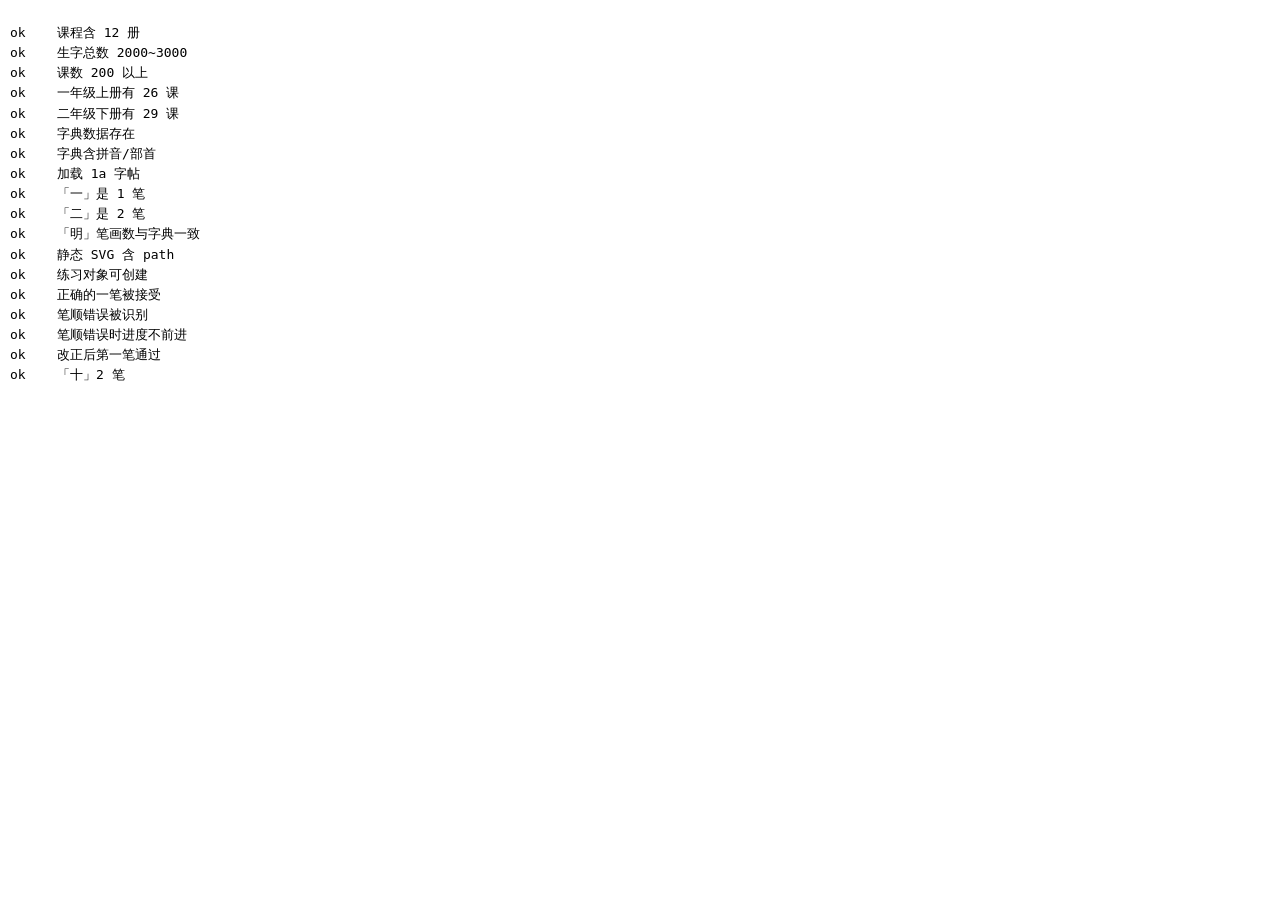
==== smoke-test.html @ b963d25f "chore: 初始化仓库、忽略规则与自动同步脚本" ====
<!DOCTYPE html>
<html lang="zh-CN"><head><meta charset="utf-8"><title>smoke</title>
<style>body{font:13px/1.55 -apple-system,monospace;margin:0}
#iframeWrap{position:absolute;left:-9999px;top:0;width:1100px;height:820px}
pre{padding:10px;white-space:pre-wrap}</style>
</head><body>
<div id="iframeWrap"><iframe id="f" src="index.html" style="border:0"></iframe></div>
<pre id="out">running…</pre>
<script>
var out = document.getElementById('out'), LINES = [], ERRS = [];
function P(s){ LINES.push(s); out.textContent = LINES.join('\n'); }
var N = 0, F = 0;
function T(name, fn){
  try {
    var r = fn();
    if (r === true) { N++; P('ok    ' + name); }
    else if (typeof r === 'string') { F++; P('FAIL  ' + name + '  :: ' + r); }
    else { F++; P('FAIL  ' + name + '  :: ' + JSON.stringify(r)); }
  } catch (e) { F++; P('FAIL  ' + name + '  :: ' + (e && e.message)); }
}
function wait(ms){ return new Promise(function(r){ setTimeout(r, ms); }); }
var SVGNS = 'http://www.w3.org/2000/svg';

function run(){
  var f = document.getElementById('f');
  f.onload = function(){ go(f); };
  setTimeout(function(){ if (!f.contentWindow.App) go(f); }, 800);
}
var started = false;
function go(f){
  if (started) return; started = true;
  f.style.width = Math.max(360, window.innerWidth) + 'px';
  f.style.height = Math.max(420, window.innerHeight) + 'px';
  var win = f.contentWindow, doc = f.contentDocument;
  win.onerror = function(m, s, l){ ERRS.push(m + ' @' + l); };
  var oldErr = win.console.error;
  win.console.error = function(){ ERRS.push(Array.prototype.join.call(arguments, ' ')); oldErr.apply(win.console, arguments); };
  main(win, doc).catch(function(e){ F++; P('FAIL  测试主流程异常  :: ' + (e && (e.stack || e.message))); P(''); P('===== 通过 ' + N + ' / 失败 ' + F + ' ====='); P('SMOKE_DONE'); });
}

async function main(win, doc){
  await wait(300);
  var CUR = win.HZ_CURRICULUM, HZ = win.HZ, Store = win.Store;

  /* ---------- 1. 数据完整性 ---------- */
  T('课程含 12 册', function(){ return Object.keys(CUR).length === 12 ? true : ('册数=' + Object.keys(CUR).length); });
  var tot = 0, lessonN = 0;
  Object.keys(CUR).forEach(function(k){
    CUR[k].units.forEach(function(u){ u.lessons.forEach(function(L){ tot += L.chars.length; lessonN++; }); });
  });
  T('生字总数 2000~3000', function(){ return (tot > 2000 && tot < 3000) ? true : ('总字数=' + tot); });
  T('课数 200 以上', function(){ return lessonN > 200 ? true : ('课数=' + lessonN); });
  T('一年级上册有 26 课', function(){
    var n = 0; CUR['1a'].units.forEach(function(u){ n += u.lessons.length; }); return n === 26 ? true : ('课数=' + n); });
  T('二年级下册有 29 课', function(){
    var n = 0; CUR['2b'].units.forEach(function(u){ n += u.lessons.length; }); return n === 29 ? true : ('课数=' + n); });
  T('字典数据存在', function(){ return Object.keys(win.HZ_DICT).length > 2000 ? true : ('字典字数=' + Object.keys(win.HZ_DICT).length); });
  T('字典含拼音/部首', function(){
    var d = win.HZ_DICT['春']; return (d.p && d.p.length > 0 && !!d.r) ? true : ('春=' + JSON.stringify(d)); });

  /* ---------- 2. 笔顺数据加载 ---------- */
  await HZ.loadSem('1a');
  await HZ.loadSem('2b');
  T('加载 1a 字帖', function(){ return !!HZ.dataOf('一'); });
  T('「一」是 1 笔', function(){ return HZ.dataOf('一').s.length === 1 ? true : ('笔画=' + HZ.dataOf('一').s.length); });
  T('「二」是 2 笔', function(){ var d = HZ.dataOf('二'); return d.s.length === 2 && d.m.length === 2; });
  T('「明」笔画数与字典一致', function(){
    var d = HZ.dataOf('明'), s = win.HZ_DICT['明'].s; return (d.s.length === s) ? true : ('svg=' + d.s.length + ' dict=' + s); });
  T('静态 SVG 含 path', function(){
    var s = HZ.staticSvg('一'); return s.querySelectorAll('path').length === 1; });

  /* ---------- 3. 判定引擎（合成轨迹） ---------- */
  function mk(char, mode){
    var stage = doc.createElement('div');
    stage.style.cssText = 'position:relative;width:420px;height:420px;touch-action:none';
    doc.body.appendChild(stage);
    var svg = doc.createElementNS(SVGNS, 'svg');
    svg.setAttribute('viewBox', '0 0 1024 1024');
    svg.style.cssText = 'position:absolute;inset:0;width:100%;height:100%';
    var cv = doc.createElement('canvas');
    cv.style.cssText = 'position:absolute;inset:0;width:100%;height:100%';
    stage.appendChild(svg); stage.appendChild(cv);
    var evs = [];
    var p = HZ.createPractice({ svg: svg, canvas: cv, stage: stage, char: char, mode: mode || 'trace',
      onStroke: function(e){ evs.push(e); }, onDone: function(e){ evs.push({ type: 'done', d: e }); } });
    p.resize(); p.evs = evs; p.cvs = cv; p.stageEl = stage;
    return p;
  }
  function medVB(ch, i){ return HZ.medianScreen(HZ.dataOf(ch).m[i]); }

  var p1 = mk('一');
  T('练习对象可创建', function(){ return !!p1 && p1.totalStrokes === 1; });
  p1.judge(medVB('一', 0));
  T('正确的一笔被接受', function(){ return p1.index() === 1 ? true : ('idx=' + p1.index()); });

  var p2 = mk('二');
  p2.judge(medVB('二', 1));                     // 故意先写第二笔
  T('笔顺错误被识别', function(){
    var e = p2.evs.filter(function(x){ return x.type === 'order'; });
    return e.length === 1 ? true : JSON.stringify(p2.evs); });
  T('笔顺错误时进度不前进', function(){ return p2.index() === 0; });
  p2.judge(medVB('二', 0));
  T('改正后第一笔通过', function(){ return p2.index() === 1 ? true : ('idx=' + p2.index()); });

  var p3 = mk('十');
  T('「十」2 笔', function(){ return p3.totalStrokes === 2; });
  p3.judge(medVB('十', 0)); p3.judge(medVB('十', 1));
  await wait(700);
  T('整字写完触发完成回调', function(){
    return p3.evs.some(function(x){ return x.type === 'done'; }) ? true : JSON.stringify(p3.evs); });
  T('写完后多余笔画不崩溃', function(){
    p3.judge([[100,100],[120,120]]); return p3.index() === 2 ? true : ('idx=' + p3.index()); });
  T('与目标无关的乱画不通过', function(){
    var p4 = mk('口'); p4.judge([[900,60],[960,90],[920,140]]);
    return p4.index() === 0 ? true : ('idx=' + p4.index()); });
  T('单点/抖动不产生笔画', function(){
    var p6 = mk('一'); p6.judge([[500,500],[501,501]]); return p6.index() === 0 ? true : 'idx=' + p6.index(); });

  /* ---------- 4. 真实触摸/笔输入链路 ---------- */
  var p5 = mk('一');
  T('canvas 可获取尺寸', function(){
    var r = p5.cvs.getBoundingClientRect(); return r.width > 100 && r.height > 100; });
  (function(){
    var r = p5.cvs.getBoundingClientRect(), med = medVB('一', 0);
    function ev(type, vb){
      var e = new win.PointerEvent(type, {
        bubbles: true, cancelable: true, pointerId: 7, pointerType: 'touch', isPrimary: true,
        clientX: r.left + vb[0] / 1024 * r.width, clientY: r.top + vb[1] / 1024 * r.height
      });
      p5.cvs.dispatchEvent(e);
    }
    ev('pointerdown', med[0]);
    for (var i = 1; i < med.length; i++) ev('pointermove', med[i]);
    ev('pointerup', med[med.length - 1]);
  })();
  T('触屏手写轨迹可使笔顺通过', function(){ return p5.index() === 1 ? true : ('idx=' + p5.index()); });

  /* ---------- 5. 界面各页 ---------- */
  var App = win.App;
  App.go('catalog', null, false); await wait(60);
  T('选册页显示 12 册', function(){ var n = doc.querySelectorAll('#semList .card').length; return n === 12 ? true : ('卡片=' + n); });
  doc.querySelector('#semList .card').click(); await wait(60);
  T('单元列表出现', function(){ return doc.querySelectorAll('#unitList .unit-group').length > 0; });
  var firstLesson = doc.querySelector('#unitList .lsn');
  T('每课显示生字', function(){ return !!firstLesson && /\S/.test(firstLesson.textContent); });
  firstLesson.click(); await wait(120);
  T('字表页显示本课字格', function(){
    return doc.querySelectorAll('#charGrid .cell').length > 0 ? true : '无字格'; });
  T('字格已渲染字形', function(){
    return doc.querySelectorAll('#charGrid .cell svg path').length > 0; });

  var cells = doc.querySelectorAll('#charGrid .cell');
  T('字格可点击', function(){ return cells.length > 0 ? true : '没有字格可点'; });
  if (cells.length) cells[0].click();
  await wait(900);
  T('进入练字页', function(){ return doc.getElementById('scPractice').classList.contains('on'); });
  T('练字页 SVG 有米字格与字形', function(){
    return doc.querySelectorAll('#stageSvg rect').length >= 1 && doc.querySelectorAll('#stageSvg path').length >= 1; });
  T('练字页显示拼音', function(){ return doc.getElementById('pracPinyin').textContent !== '—'; });
  T('笔顺圆点数量正确', function(){
    return doc.querySelectorAll('#strokeDots .sdot').length > 0; });
  T('练字页元信息不重复', function(){
    var t = doc.getElementById('pracDict').innerHTML;
    return (t.match(/部首/g) || []).length === 1; });
  T('返回按钮回到字表页', function(){
    doc.getElementById('btnBack').click(); return doc.getElementById('scChars').classList.contains('on'); });

  App.go('dict', null, false); await wait(80);
  var inp = doc.getElementById('dictInput');
  inp.value = 'yi'; inp.dispatchEvent(new win.Event('input', { bubbles: true })); await wait(60);
  T('拼音查字有结果', function(){ return doc.querySelectorAll('#dictResults .dr-card').length > 0; });
  T('拼音 yi 命中「一」', function(){
    var t = doc.getElementById('dictResults').textContent; return t.indexOf('一') >= 0; });
  inp.value = 'chun'; inp.dispatchEvent(new win.Event('input', { bubbles: true })); await wait(50);
  T('拼音 chun 命中「春」', function(){
    return doc.getElementById('dictResults').textContent.indexOf('春') >= 0; });
  inp.value = ''; inp.dispatchEvent(new win.Event('input', { bubbles: true }));
  doc.querySelector('[data-dtab="radical"]').click(); await wait(60);
  T('部首面板有部首', function(){ return doc.querySelectorAll('#radicalPanel .rad-btn').length > 20; });
  doc.querySelector('#radicalPanel .rad-btn').click(); await wait(60);
  T('点部首出结果', function(){ return doc.querySelectorAll('#dictResults .dr-card').length > 0; });

  App.go('levels', null, false); await wait(80);
  T('闯关页有 26 关', function(){
    var n = doc.querySelectorAll('#lvList .lv-card').length; return n === 26 ? true : ('关卡=' + n); });
  T('闯关页可切册', function(){
    var segs = doc.querySelectorAll('#lvSemSeg .seg-btn');
    if (segs.length !== 12) return segs.length;
    segs[1].click();
    return doc.querySelectorAll('#lvList .lv-card').length > 0; });

  App.go('pet', null, false); await wait(80);
  T('宠物页显示图片', function(){ return /assets\/pets\//.test(doc.getElementById('petImg').getAttribute('src')); });
  T('宠物相册 10 格', function(){ var n = doc.querySelectorAll('#petAlbum .pa').length; return n === 10 ? true : ('相册格=' + n); });
  var feedMsg = '';
  doc.getElementById('btnFeed').click();
  feedMsg = doc.getElementById('toast').textContent;
  T('未孵化时喂食有提示', function(){ return feedMsg.length > 0 ? true : '无提示'; });

  App.go('checkin', null, false); await wait(120);
  T('打卡页显示 5 个字', function(){
    var n = doc.querySelectorAll('#ckGrid .cell').length; return n === 5 ? true : ('格子=' + n); });
  T('打卡日历 14 天', function(){ return doc.querySelectorAll('#ckCalendar .day-dot').length === 14; });
  T('打卡页有计时器 5:00', function(){ var t = doc.getElementById('ckTime').textContent; return t === '5:00' ? true : ('时间=' + t); });
  T('打卡页字形已渲染', function(){ return doc.querySelectorAll('#ckGrid svg path').length > 0; });

  App.go('about', null, false); await wait(60);
  T('家长须知显示收录字数', function(){ return /个生字/.test(doc.getElementById('aboutVer').textContent); });
  T('家长须知含安全说明', function(){ return doc.getElementById('scAbout').textContent.indexOf('不收集任何个人信息') > 0; });

  /* ---------- 6. 奖励与存储 ---------- */
  App.go('home', null, false); await wait(40);
  var before = Store.state.coins;
  Store.markChar('一', 3);
  T('写字得金币', function(){ return Store.state.coins > before ? true : ('金币=' + Store.state.coins); });
  T('金币数显示在顶栏', function(){
    return doc.getElementById('statCoins').textContent === String(Store.state.coins); });
  T('localStorage 已保存', function(){
    return !!win.localStorage.getItem('hzpb.v1'); });

  /* ---------- 6.5 按钮与打卡流程 ---------- */
  App.go('catalog', null, false); await wait(40);
  doc.querySelector('#semList .card').click(); await wait(40);
  doc.querySelector('#unitList .lsn').click(); await wait(80);
  doc.querySelectorAll('#charGrid .cell')[0].click(); await wait(800);
  T('练字页按钮不报错', function(){
    doc.getElementById('btnUndo').click();
    doc.getElementById('btnHint').click();
    doc.getElementById('btnDemo').click();
    doc.getElementById('btnNextChar').click();
    return true; });
  await wait(400);
  T('切到「自己写」模式正常', function(){
    var tabs = doc.querySelectorAll('.prac-tabs .tab');
    tabs[1].click();
    return doc.querySelectorAll('.prac-tabs .tab')[1].classList.contains('on') ? true : '模式未切换'; });
  App.go('checkin', null, false); await wait(120);
  var ck = Store.checkin();
  ck.todayChars = ['一','二','三','四','五'];
  render_ck(); await wait(60);
  function render_ck(){ App.go('checkin', null, false); }
  doc.getElementById('btnCkClaim').click(); await wait(120);
  T('打卡领奖成功', function(){
    return (Store.state.checkin.days.length === 1 &&
            Store.state.pet.hatchDays === 1) ? true :
      ('days=' + Store.state.checkin.days.length + ' hatch=' + Store.state.pet.hatchDays); });
  T('领奖后顶栏金币更新', function(){
    return doc.getElementById('statCoins').textContent === String(Store.state.coins) ? true : '未同步'; });

  /* ---------- 6.8 布局与触控尺寸 ---------- */
  function layout(name){
    var de = doc.documentElement, vw = win.innerWidth, vh = win.innerHeight;
    var over = de.scrollWidth - vw;
    var scr = doc.getElementById('sc' + name.charAt(0).toUpperCase() + name.slice(1));
    var r = scr ? scr.getBoundingClientRect() : null;
    return { vw: vw, vh: vh, overX: over, screenW: r ? Math.round(r.width) : 0, h: r ? Math.round(r.height) : 0 };
  }
  var screens = ['home','catalog','dict','levels','pet','checkin','about'];
  P('');
  P('--- 布局检查 @ ' + win.innerWidth + 'x' + win.innerHeight + ' ---');
  for (var si = 0; si < screens.length; si++){
    (function(nm){
      App.go(nm, null, false);
      var l = layout(nm);
      P('  ' + nm.padEnd(9) + ' 宽' + l.vw + 'x' + l.vh + '  横向溢出=' + l.overX + 'px');
      T('「' + nm + '」无横向溢出', function(){ return l.overX <= 1 ? true : (l.overX + 'px 溢出'); });
    })(screens[si]);
  }
  App.go('catalog', null, false); await wait(40);
  doc.querySelector('#semList .card').click(); await wait(40);
  doc.querySelector('#unitList .lsn').click(); await wait(60);
  doc.querySelectorAll('#charGrid .cell')[0].click(); await wait(800);
  (function(){
    var st = doc.getElementById('stage').getBoundingClientRect();
    var vh = win.innerHeight;
    var wonWrap = doc.querySelector('.stage-wrap').getBoundingClientRect();
    P('  练字台 ' + Math.round(st.width) + 'x' + Math.round(st.height) + '  适配高度=' + (st.height <= vh - 40) +
      '  侧栏宽=' + Math.round(doc.querySelector('.stage-side').getBoundingClientRect().width) +
      '  横向溢出=' + (doc.documentElement.scrollWidth - win.innerWidth));
    T('练字台为正方形且不超出视口', function(){
      return (Math.abs(st.width - st.height) < 2 && st.height <= vh - 40) ? true :
        (Math.round(st.width) + 'x' + Math.round(st.height) + ' vh=' + vh); });
    var big = [];
    ['btnUndo','btnHint','btnDemo','btnNextChar'].forEach(function(id){
      var h = doc.getElementById(id).getBoundingClientRect().height;
      if (h < 38) big.push(id + '=' + Math.round(h));
    });
    T('练字页按钮高度足够（≥38px）', function(){ return big.length === 0 ? true : big.join(','); });
    var tabs = doc.querySelectorAll('.prac-tabs .tab')[0].getBoundingClientRect();
    T('模式切换按钮可点（≥32px）', function(){ return tabs.height >= 32 ? true : Math.round(tabs.height); });
    var pct = doc.getElementById('stageSvg').getBoundingClientRect();
    var stageEl = doc.getElementById('stage');
    T('米字格 SVG 已铺满画板', function(){
      return Math.abs(pct.width - stageEl.clientWidth) < 2 ? true :
        (Math.round(pct.width) + ' vs ' + stageEl.clientWidth); });
  })();
  App.go('home', null, false); await wait(40);
  (function(){
    var tiles = doc.querySelectorAll('.tile'), small = [];
    for (var i = 0; i < tiles.length; i++){
      var r = tiles[i].getBoundingClientRect();
      if (r.height < 44 || r.width < 44) small.push(i + ':' + Math.round(r.width) + 'x' + Math.round(r.height));
    }
    P('  首页功能块 ' + tiles.length + ' 个');
    T('首页功能块尺寸适合儿童点击（≥44px）', function(){ return small.length === 0 ? true : small.join(','); });
  })();

  /* ---------- 6.9 颜色与画布像素 ---------- */
  T('手写笔迹确实画到了画布上', function(){
    var cv = p5.cvs, c2 = cv.getContext('2d');
    var d = c2.getImageData(0, 0, cv.width, cv.height).data, n = 0;
    for (var i = 3; i < d.length; i += 4) if (d[i] > 40) n++;
    return n > 400 ? true : ('不透明像素=' + n); });
  App.go('catalog', null, false); await wait(40);
  doc.querySelector('#semList .card').click(); await wait(40);
  doc.querySelector('#unitList .lsn').click(); await wait(60);
  doc.querySelectorAll('#charGrid .cell')[0].click(); await wait(2600);   // 等自动演示结束
  function lastGlyph(){
    var gs = doc.querySelectorAll('#stageSvg g[transform]');
    return gs[gs.length - 1];
  }
  T('主按钮为主题蓝 #4FC3F7', function(){
    var bg = win.getComputedStyle(doc.querySelector('.btn-main')).backgroundColor;
    return bg === 'rgb(79, 195, 247)' ? true : bg; });
  T('米字格线为淡红 #F3B0AE', function(){
    var st = win.getComputedStyle(doc.querySelector('#stageSvg rect')).stroke;
    return st === 'rgb(243, 176, 174)' ? true : st; });
  doc.querySelectorAll('.prac-tabs .tab')[0].click(); await wait(80);   // 切回描红模式
  T('描红底字为浅灰：比纸深、比墨迹浅', function(){
    var ps = lastGlyph().querySelectorAll('path'), ok = 0, bad = [];
    for (var i = 0; i < ps.length; i++){
      var f = win.getComputedStyle(ps[i]).fill, m = f.match(/\d+/g);
      if (!m) { bad.push(f); continue; }
      var v = (+m[0] + +m[1] + +m[2]) / 3;
      if (v > 150 && v < 232) ok++; else bad.push(f + '(亮度' + Math.round(v) + ')');
    }
    return (ok === ps.length && ok > 0) ? true : (ok + '/' + ps.length + ' 合格, 异常=' + bad.slice(0, 2));
  });
  /* 图标细节线条（返回箭头/声音波纹/放大镜手柄等）曾因缺描边色而整条不可见。
     <use> 的 shadow tree 不匹配文档选择器，所以必须查标记里的属性，并把图标真实画出来数像素。 */
  await (async function(){
    var stroked = ['i-search','i-flag','i-cal','i-back','i-sound','i-undo','i-bulb','i-lock'];
    T('所有描边细节都带了 stroke 属性', function(){
      var bad = [];
      stroked.forEach(function(sid){
        var els = doc.querySelectorAll('#' + sid + ' [stroke-width]');
        for (var i = 0; i < els.length; i++)
          if (!els[i].getAttribute('stroke')) bad.push(sid);
      });
      return bad.length === 0 ? true : ('缺: ' + bad.join(','));
    });
    T('返回按钮至少有一条描边路径', function(){
      return doc.querySelectorAll('#i-back [stroke-width][stroke]').length >= 1 ? true : '返回箭头没有描边路径'; });
    T('声音图标至少有一条波纹描边路径', function(){
      return doc.querySelectorAll('#i-sound [stroke-width][stroke]').length >= 1 ? true : '声音波纹没有描边路径'; });
    // 改标记时最容易踩的坑：把自闭合 `/>` 改成 `>`，后续兄弟元素会被吞进前一个元素里
    T('每个图标的子元素数量正确（未被吞并）', function(){
      var expect = { 'i-star':1,'i-coin':2,'i-book':2,'i-search':2,'i-flag':2,'i-pet':5,'i-cal':4,
                     'i-back':1,'i-sound':2,'i-undo':2,'i-bulb':2,'i-lock':2,'i-egg':1 };
      var bad = [];
      Object.keys(expect).forEach(function(sid){
        var el = doc.getElementById(sid);
        if (!el) { bad.push(sid + ':缺'); return; }
        if (el.children.length !== expect[sid]) bad.push(sid + '=' + el.children.length + '(' + expect[sid] + ')');
      });
      return bad.length === 0 ? true : bad.join(' ');
    });
  })();
  (function(){
    var ch = CUR['1a'].units[0].lessons[0].chars[0];
    var cv = doc.getElementById('ink'), r = cv.getBoundingClientRect();
    var med = win.HZ.medianScreen(win.HZ.dataOf(ch).m[0]);
    function ev(t, vb){ cv.dispatchEvent(new win.PointerEvent(t, { bubbles: true, cancelable: true,
      pointerId: 11, pointerType: 'touch', isPrimary: true,
      clientX: r.left + vb[0] / 1024 * r.width, clientY: r.top + vb[1] / 1024 * r.height })); }
    ev('pointerdown', med[0]);
    for (var i = 1; i < med.length; i++) ev('pointermove', med[i]);
    ev('pointerup', med[med.length - 1]);
  })();
  T('写对第一笔后该笔渲染为墨色 #2F2F3D', function(){
    var ps = lastGlyph().querySelectorAll('path');
    var inks = 0;
    for (var i = 0; i < ps.length; i++)
      if (win.getComputedStyle(ps[i]).fill === 'rgb(47, 47, 61)') inks++;
    return inks > 0 ? true : '没有墨色笔画'; });
  App.go('pet', null, false); await wait(200);
  T('宠物图片已真实解码', function(){
    var im = doc.getElementById('petImg');
    return (im.complete && im.naturalWidth > 0) ? true : ('naturalWidth=' + im.naturalWidth); });
  App.go('home', null, false); await wait(200);
  T('首页宠物头像已解码', function(){
    var im = doc.getElementById('heroPetImg');
    return (im.complete && im.naturalWidth > 0) ? true : ('naturalWidth=' + im.naturalWidth); });
  T('顶栏为白色渐变底', function(){
    var st = win.getComputedStyle(doc.getElementById('topbar'));
    return /gradient/.test(st.backgroundImage) ? true : st.backgroundImage; });

  /* ---------- 6.95 hidden 属性必须真的隐藏（曾因 CSS display 覆盖而永久显形） ---------- */
  function dispOf(id){
    var el = doc.getElementById(id);
    return el ? win.getComputedStyle(el).display : 'missing';
  }
  function visRect(id){                       // 是否真的占了可见面积
    var el = doc.getElementById(id); if (!el) return -1;
    var r = el.getBoundingClientRect();
    return (win.getComputedStyle(el).display === 'none' || r.width === 0) ? 0 : Math.round(r.width * r.height);
  }
  var hiddenIds = ['loading','modalMask','radicalPanel','unitList','lessonList','btnBack'];
  App.go('home', null, false); await wait(120);
  hiddenIds.forEach(function(id){
    (function(id){
      var el = doc.getElementById(id);
      el.hidden = true;
      T('[hidden] 真的隐藏 ' + id, function(){
        return dispOf(id) === 'none' ? true : ('display=' + dispOf(id)); });
    })(id);
  });
  T('加载遮罩不再常驻覆盖', function(){ return visRect('loading') === 0 ? true : ('面积=' + visRect('loading')); });
  T('弹窗蒙层不再常驻覆盖', function(){ return visRect('modalMask') === 0 ? true : ('面积=' + visRect('modalMask')); });
  App.go('catalog', null, false); await wait(80);
  T('选册页「单元列表」已被隐藏', function(){ return visRect('unitList') === 0 ? true : '仍可见'; });
  App.go('dict', null, false); await wait(80);
  doc.querySelector('[data-dtab="pinyin"]').click(); await wait(60);
  T('字典页（拼音模式）「部首面板」已隐藏', function(){ return visRect('radicalPanel') === 0 ? true : '仍可见'; });
  doc.querySelector('[data-dtab="radical"]').click(); await wait(60);
  T('切到部首模式后面板出现', function(){ return visRect('radicalPanel') > 0 ? true : '没出现'; });
  doc.querySelector('[data-dtab="pinyin"]').click(); await wait(60);
  T('切回拼音模式后面板收起', function(){ return visRect('radicalPanel') === 0 ? true : '没收起'; });
  App.go('home', null, false); await wait(80);
  T('首页「返回」按钮已被隐藏', function(){ return visRect('btnBack') === 0 ? true : '仍可见'; });
  // 首页应看到真实内容（而不是被遮罩挡住）
  T('首页内容真实可见', function(){
    var t = doc.querySelector('.tile'), r = t.getBoundingClientRect();
    var top = doc.elementFromPoint(r.left + r.width / 2, r.top + r.height / 2);
    return (top === t || t.contains(top)) ? true : ('被 ' + (top && (top.id || top.className)) + ' 遮挡'); });
  doc.getElementById('unitList').hidden = false; doc.getElementById('lessonList').hidden = false;
  doc.getElementById('radicalPanel').hidden = false;

  /* ---------- 6.96 墨迹与描红对齐 / 演示速度 / 弹窗关闭 ---------- */
  P('');
  P('--- 手写练习三项修复 ---');
  var PRP = null, _cp = HZ.createPractice;
  HZ.createPractice = function (cfg) { PRP = _cp(cfg); return PRP; };
  App.enterPractice(['春', '天'], 0, {}); await wait(3200);
  T('进入练字页并建好字帖', function(){ return !!PRP ? true : '没建出练习对象'; });

  (function(){
    var cv = doc.getElementById('ink'), svg = doc.getElementById('stageSvg');
    var dS = HZ.dataOf('春');
    var tgt = HZ.medianScreen(dS.m[0])[0];               // 描红第一笔的起点（viewBox 坐标）
    var pt = svg.createSVGPoint(); pt.x = tgt[0]; pt.y = tgt[1];
    var scr = pt.matrixTransform(svg.getScreenCTM());     // 它在屏幕上的位置
    function pe(type, x, y){
      cv.dispatchEvent(new win.PointerEvent(type, { pointerId: 7, clientX: x, clientY: y,
        bubbles: true, cancelable: true, isPrimary: true, pointerType: 'touch' }));
    }
    pe('pointerdown', scr.x, scr.y);
    for (var i = 1; i <= 8; i++) pe('pointermove', scr.x + i * 4, scr.y + i * 1.2);
    pe('pointerup', scr.x + 32, scr.y + 9.6);
    var got = PRP.inkStrokes[0] && PRP.inkStrokes[0].vb[0];
    var err = got ? Math.sqrt(Math.pow(got[0] - tgt[0], 2) + Math.pow(got[1] - tgt[1], 2)) : 9999;
    T('手指落在描红笔画上，笔迹坐标与描红重合', function(){
      return err < 8 ? true : ('偏差 ' + err.toFixed(1) + '（1024 制，>8 即错位）'); });
  })();
  await wait(150);
  (function(){
    var cv = doc.getElementById('ink');
    var d = cv.getContext('2d').getImageData(0, 0, cv.width, cv.height).data;
    var n = 0, sx = 0, sy = 0;
    for (var y = 0; y < cv.height; y += 2) for (var x = 0; x < cv.width; x += 2) {
      if (d[(y * cv.width + x) * 4 + 3] > 40) { n++; sx += x; sy += y; }
    }
    var rx = n ? (sx / n) / cv.width : 0, ry = n ? (sy / n) / cv.height : 0;
    T('墨迹落在格子内、不缩在左上角', function(){
      // 这一笔画在字的上半部，所以只要求它没被压到角落
      return (n > 50 && rx > 0.25 && ry > 0.15 && rx < 0.9 && ry < 0.9) ? true :
        ('重心=(' + rx.toFixed(2) + ',' + ry.toFixed(2) + ') 像素=' + n); });
  })();

  T('默认演示速度 = 正常档', function(){ return HZ.getSpeed() === 1 ? true : HZ.getSpeed(); });

  /* ---------- 笔顺方向：中线不得被 y 翻转两次（「上」曾整字倒着写） ---------- */
  await (async () => {
    await HZ.loadChar('上');
    var sv = doc.createElementNS('http://www.w3.org/2000/svg', 'svg');
    sv.setAttribute('viewBox', '0 0 1024 1024'); sv.setAttribute('width', '400'); sv.setAttribute('height', '400');
    doc.body.appendChild(sv);
    function view(el, x, y) { var p = sv.createSVGPoint(); p.x = x; p.y = y; var m = el.getCTM(); return m ? p.matrixTransform(m) : null; }
    var got = [];
    for (var i = 0; i < 3; i++) {
      var g2 = doc.createElementNS('http://www.w3.org/2000/svg', 'g');
      g2.setAttribute('transform', 'translate(0,' + HZ.BASE + ') scale(1,-1)');
      sv.appendChild(g2);
      HZ.animateStroke(g2, '上', i, { dur: 6000 });
      await wait(30);
      var ps2 = g2.getElementsByTagName('path'), brush = null;
      for (var k = 0; k < ps2.length; k++) if (ps2[k].getAttribute('stroke-width') === '300') brush = ps2[k];
      var dd = brush.getAttribute('d').replace(/^M/, '').split(' L').map(function (s) { return s.trim().split(/\s+/).map(Number); });
      got.push([view(brush, dd[0][0], dd[0][1]), view(brush, dd[dd.length - 1][0], dd[dd.length - 1][1])]);
      if (g2.parentNode) g2.parentNode.removeChild(g2);
    }
    if (sv.parentNode) sv.parentNode.removeChild(sv);
    var s1 = got[0], s2 = got[1], s3 = got[2];
    T('「上」第1笔竖：起于上、终于下（未上下颠倒）', function () {
      var dy = s1[1].y - s1[0].y;
      return dy > 150 ? true : 'dy=' + dy.toFixed(0) + '（应为正且明显向下）';
    });
    T('「上」第2笔短横在中、第3笔长横在最下', function () {
      return (s3[0].y > s2[0].y + 40 && s2[0].y > s1[0].y + 40) ? true :
        ('y: 竖起' + s1[0].y.toFixed(0) + ' 短横' + s2[0].y.toFixed(0) + ' 长横' + s3[0].y.toFixed(0));
    });
    T('三笔均自左向右或自上而下（无反向笔画）', function () {
      var ok = s1[1].y > s1[0].y && s2[1].x > s2[0].x && s3[1].x > s3[0].x;
      return ok ? true : '存在反向笔画';
    });
  })();
  async function strokeMs(){
    var g = doc.createElementNS('http://www.w3.org/2000/svg', 'g');
    doc.getElementById('stageSvg').appendChild(g);
    var t0 = win.performance.now();
    await HZ.animateStroke(g, '春', 0, {});
    var dt = win.performance.now() - t0;
    if (g.parentNode) g.parentNode.removeChild(g);
    return dt;
  }
  var tN = await strokeMs();
  doc.querySelector('#speedSeg .sp[data-sp="1.9"]').click(); await wait(60);
  var tS = await strokeMs();
  doc.querySelector('#speedSeg .sp[data-sp="0.55"]').click(); await wait(60);
  var tF = await strokeMs();
  T('慢速档更慢、快速档更快', function(){
    // headless 下动画由「时长 + 600ms 兜底」收尾，比较时扣掉这个常量
    var a = tS - 600, b = tN - 600, c = tF - 600;
    return (a > b * 1.4 && c < b * 0.8) ? true : ('慢=' + a.toFixed(0) + 'ms 正常=' + b.toFixed(0) + 'ms 快=' + c.toFixed(0) + 'ms');
  });
  doc.querySelector('#speedSeg .sp[data-sp="1.9"]').click(); await wait(300);
  T('速度档位写进本机存档（下次打开还记得）', function(){
    var raw = win.localStorage.getItem('hzpb.v1') || '';
    return /"demoSpeed":1\.9/.test(raw) ? true : raw.slice(0, 140); });
  T('只有一个档位按钮处于选中态', function(){
    var on = doc.querySelectorAll('#speedSeg .sp.on');
    return (on.length === 1 && on[0].getAttribute('data-sp') === '1.9') ? true : ('选中 ' + on.length + ' 个'); });
  doc.querySelector('#speedSeg .sp[data-sp="1"]').click(); await wait(60);

  (function(){
    PRP.clearInk(true);
    var d2 = HZ.dataOf('春');
    for (var k = 0; k < d2.m.length; k++) PRP.judge(HZ.resample(HZ.medianScreen(d2.m[k]), 12));
  })();
  await wait(900);
  T('写完一个字会弹出成绩框', function(){
    return doc.getElementById('modalMask').hidden === false ? true : '没弹出'; });
  var btnNext = doc.querySelector('#modalBox [data-act="next"]');
  T('成绩框里有「下一个字」按钮', function(){ return !!btnNext ? true : '没有这个按钮'; });
  if (btnNext) {
    btnNext.click(); await wait(600);
    var mask = doc.getElementById('modalMask');
    T('点「下一个字」后弹窗立即关闭', function(){
      return (mask.hidden === true && win.getComputedStyle(mask).display === 'none') ? true :
        ('hidden=' + mask.hidden + ' display=' + win.getComputedStyle(mask).display); });
    T('点「下一个字」后直接切到下一个字', function(){
      var t = doc.getElementById('pracProgress').textContent;
      return /第 2 \/ 2/.test(t) ? true : ('进度=' + t); });
  }
  HZ.createPractice = _cp;

  /* ---------- 7. 宠物图片资源 ---------- */
  var names = ['egg.png','egg-crack.png','shu-0.png','shu-1.png','shu-2.png','huo-0.png','huo-1.png','huo-2.png','shui-0.png','shui-1.png','shui-2.png'];
  var bad = [];
  await Promise.all(names.map(function(n){
    return new Promise(function(res){
      var im = new Image();
      im.onload = function(){ if (!im.naturalWidth) bad.push(n); res(); };
      im.onerror = function(){ bad.push(n); res(); };
      im.src = 'assets/pets/' + n;
    });
  }));
  T('11 张宠物图全部可加载', function(){ return bad.length === 0 ? true : ('缺: ' + bad.join(',')); });

  T('页面无 JS 报错', function(){ return ERRS.length === 0 ? true : ERRS.slice(0, 3).join(' | '); });

  P('');
  P('===== 通过 ' + N + ' / 失败 ' + F + ' =====');
  P('SMOKE_DONE');
}
run();
</script>
</body></html>
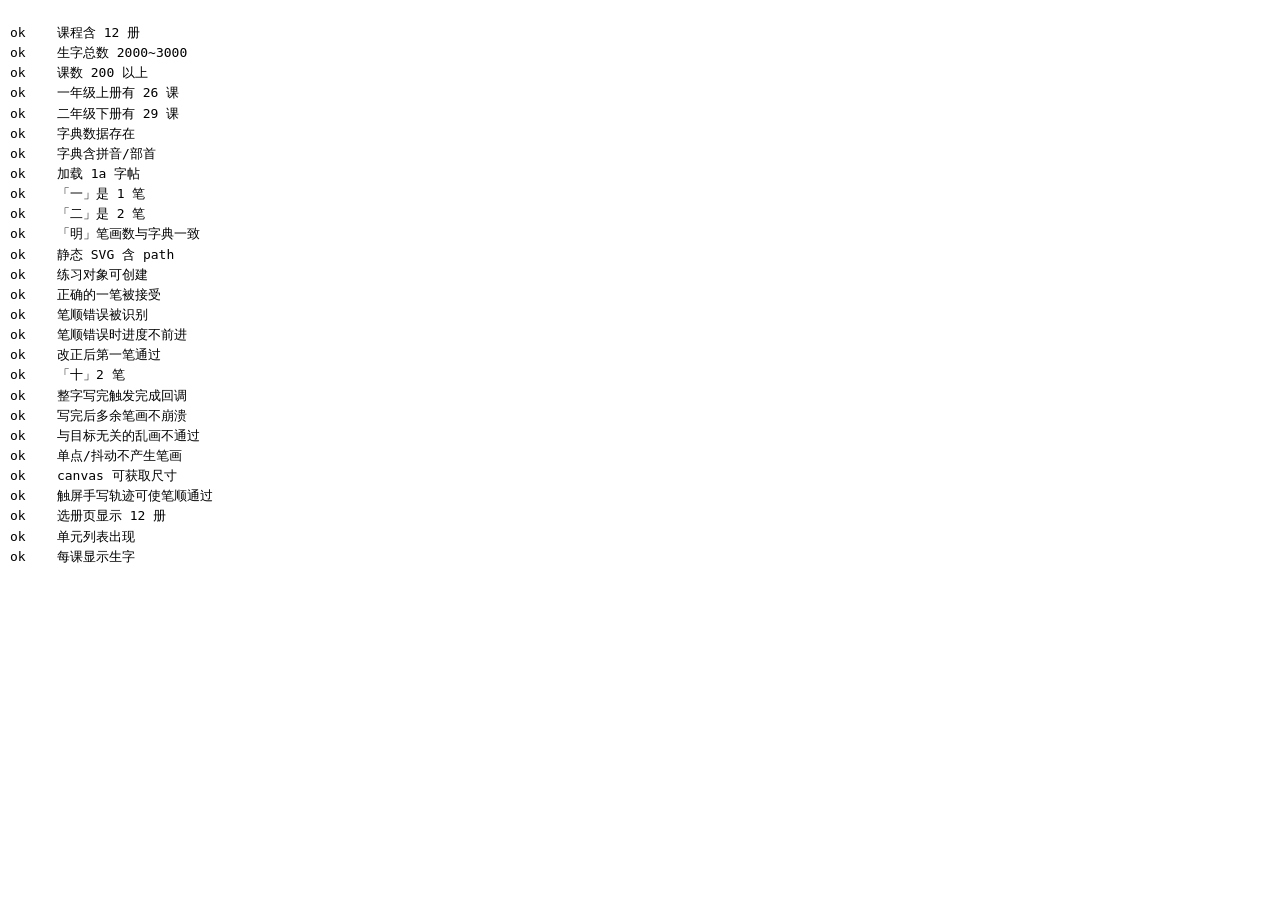
==== commit 48c4e736: "fix(smoke): 修冒烟测试永远停在 running 的两个缺陷 1) 竞态：f.onload 赋值晚于 iframe 实际 load 事件时永不触发，原兜底又因 App 已存在而不启动。   " ====
--- a/smoke-test.html
+++ b/smoke-test.html
@@ -23,15 +23,52 @@
 
 function run(){
   var f = document.getElementById('f');
-  f.onload = function(){ go(f); };
-  setTimeout(function(){ if (!f.contentWindow.App) go(f); }, 800);
+  // 竞态：如果 iframe 在本脚本执行前就已加载完，load 事件不会再触发，
+  // 所以除了监听 load，还必须有一个「就绪轮询」兜底。
+  f.addEventListener('load', function(){ go(f); });
+  var tries = 0;
+  var iv = setInterval(function () {
+    tries++;
+    var ready = false;
+    try {
+      ready = !!(f.contentWindow && f.contentWindow.App);
+    } catch (e) {
+      // 双击（file://）打开时，浏览器可能禁止父页面访问 iframe 内容
+      clearInterval(iv);
+      P('FAIL  无法访问 iframe 内的应用 :: ' + (e && e.message));
+      P('');
+      P('请改用本地服务打开（file:// 下浏览器会拦截跨文件访问）：');
+      P('  python3 -m http.server 8000 --bind 127.0.0.1');
+      P('  然后访问 http://127.0.0.1:8000/smoke-test.html');
+      P('SMOKE_DONE');
+      return;
+    }
+    if (ready) { clearInterval(iv); go(f); return; }
+    if (tries > 100) {                       // 等了 10 秒还不行就明确报错，不再静默卡死
+      clearInterval(iv);
+      P('FAIL  iframe 内的应用 10 秒内未就绪');
+      P('SMOKE_DONE');
+    }
+  }, 100);
 }
 var started = false;
 function go(f){
   if (started) return; started = true;
   f.style.width = Math.max(360, window.innerWidth) + 'px';
   f.style.height = Math.max(420, window.innerHeight) + 'px';
-  var win = f.contentWindow, doc = f.contentDocument;
+  var win, doc;
+  try {
+    win = f.contentWindow; doc = f.contentDocument;
+  } catch (e) {
+    F++;
+    P('FAIL  无法访问 iframe 内的应用 :: ' + (e && e.message));
+    P('');
+    P('请改用本地服务打开（file:// 下浏览器会拦截跨文件访问）：');
+    P('  python3 -m http.server 8000 --bind 127.0.0.1');
+    P('  然后访问 http://127.0.0.1:8000/smoke-test.html');
+    P('SMOKE_DONE');
+    return;
+  }
   win.onerror = function(m, s, l){ ERRS.push(m + ' @' + l); };
   var oldErr = win.console.error;
   win.console.error = function(){ ERRS.push(Array.prototype.join.call(arguments, ' ')); oldErr.apply(win.console, arguments); };
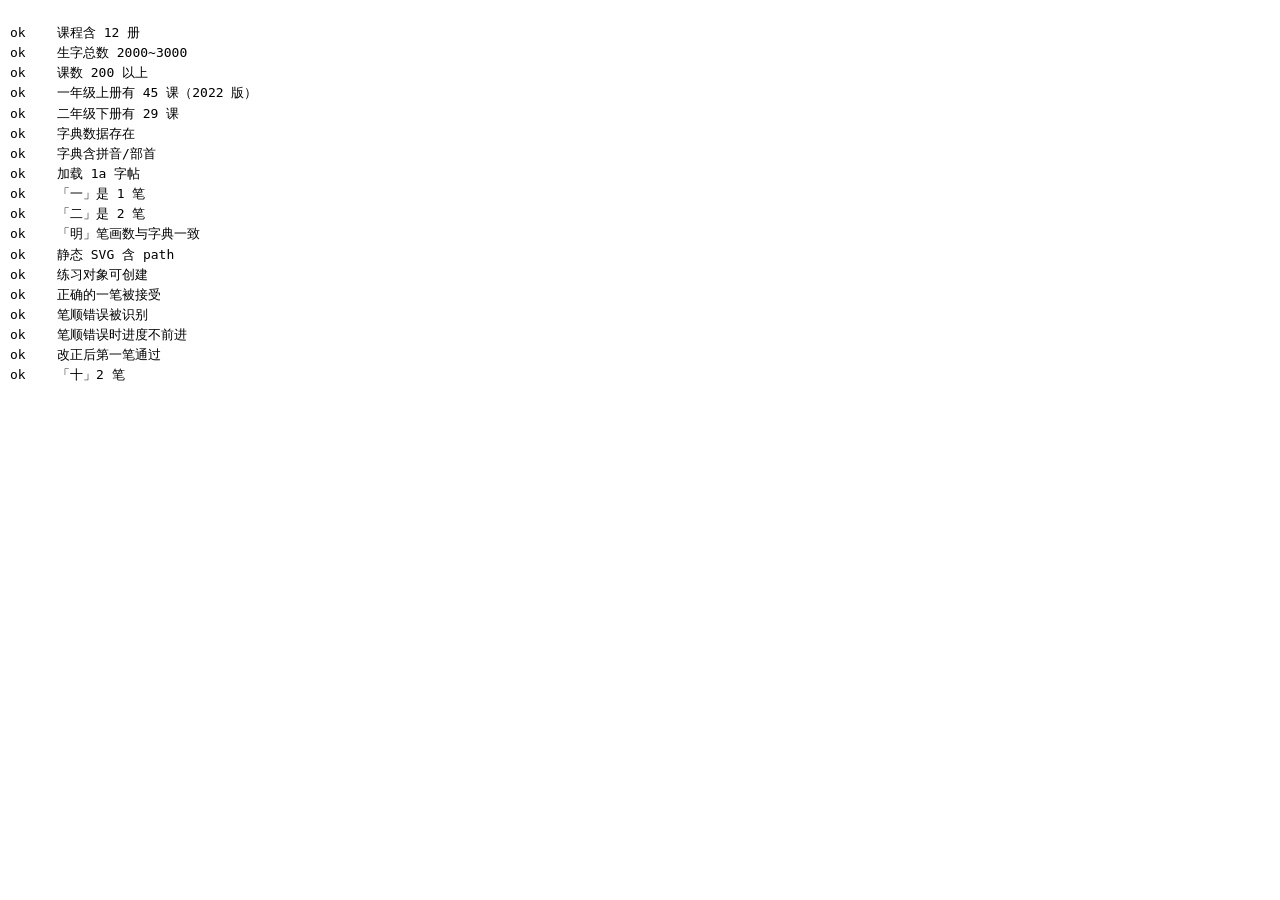
==== commit 1474c433: "feat(data): 一年级上册/一年级下册/二年级上册课表升级为 2022 年课标修订版 依据：国家中小学智慧教育平台官方教材页（义务教育教科书·语文，人民教育出版社/ 教育部组织编写），逐页读取" ====
--- a/smoke-test.html
+++ b/smoke-test.html
@@ -78,6 +78,21 @@
 async function main(win, doc){
   await wait(300);
   var CUR = win.HZ_CURRICULUM, HZ = win.HZ, Store = win.Store;
+  /* 2022 版课表里「我上学了」「汉语拼音」等课在写字表里没有生字，
+     流程类断言统一取「第一课有生字的课」，避免点到空课 */
+  function firstLessonWithChars(sem){
+    var us = CUR[sem].units;
+    for (var i = 0; i < us.length; i++)
+      for (var j = 0; j < us[i].lessons.length; j++)
+        if (us[i].lessons[j].chars.length) return us[i].lessons[j];
+    return null;
+  }
+  function lsnWithChars(){
+    var all = doc.querySelectorAll('#unitList .lsn');
+    for (var i = 0; i < all.length; i++)
+      if (/\S/.test(all[i].querySelector('.lsn-c').textContent)) return all[i];
+    return null;
+  }
 
   /* ---------- 1. 数据完整性 ---------- */
   T('课程含 12 册', function(){ return Object.keys(CUR).length === 12 ? true : ('册数=' + Object.keys(CUR).length); });
@@ -87,8 +102,8 @@
   });
   T('生字总数 2000~3000', function(){ return (tot > 2000 && tot < 3000) ? true : ('总字数=' + tot); });
   T('课数 200 以上', function(){ return lessonN > 200 ? true : ('课数=' + lessonN); });
-  T('一年级上册有 26 课', function(){
-    var n = 0; CUR['1a'].units.forEach(function(u){ n += u.lessons.length; }); return n === 26 ? true : ('课数=' + n); });
+  T('一年级上册有 45 课（2022 版）', function(){
+    var n = 0; CUR['1a'].units.forEach(function(u){ n += u.lessons.length; }); return n === 45 ? true : ('课数=' + n); });
   T('二年级下册有 29 课', function(){
     var n = 0; CUR['2b'].units.forEach(function(u){ n += u.lessons.length; }); return n === 29 ? true : ('课数=' + n); });
   T('字典数据存在', function(){ return Object.keys(win.HZ_DICT).length > 2000 ? true : ('字典字数=' + Object.keys(win.HZ_DICT).length); });
@@ -97,6 +112,8 @@
 
   /* ---------- 2. 笔顺数据加载 ---------- */
   await HZ.loadSem('1a');
+  await HZ.loadSem('1b');
+  await HZ.loadSem('2a');
   await HZ.loadSem('2b');
   T('加载 1a 字帖', function(){ return !!HZ.dataOf('一'); });
   T('「一」是 1 笔', function(){ return HZ.dataOf('一').s.length === 1 ? true : ('笔画=' + HZ.dataOf('一').s.length); });
@@ -178,7 +195,7 @@
   T('选册页显示 12 册', function(){ var n = doc.querySelectorAll('#semList .card').length; return n === 12 ? true : ('卡片=' + n); });
   doc.querySelector('#semList .card').click(); await wait(60);
   T('单元列表出现', function(){ return doc.querySelectorAll('#unitList .unit-group').length > 0; });
-  var firstLesson = doc.querySelector('#unitList .lsn');
+  var firstLesson = lsnWithChars();
   T('每课显示生字', function(){ return !!firstLesson && /\S/.test(firstLesson.textContent); });
   firstLesson.click(); await wait(120);
   T('字表页显示本课字格', function(){
@@ -218,8 +235,11 @@
   T('点部首出结果', function(){ return doc.querySelectorAll('#dictResults .dr-card').length > 0; });
 
   App.go('levels', null, false); await wait(80);
-  T('闯关页有 26 关', function(){
-    var n = doc.querySelectorAll('#lvList .lv-card').length; return n === 26 ? true : ('关卡=' + n); });
+  T('闯关页关卡数 = 有生字的课数', function(){
+    var want = 0;
+    CUR['1a'].units.forEach(function(u){ u.lessons.forEach(function(L){ if (L.chars.length) want++; }); });
+    var n = doc.querySelectorAll('#lvList .lv-card').length;
+    return n === want ? true : ('关卡=' + n + ' 期望=' + want); });
   T('闯关页可切册', function(){
     var segs = doc.querySelectorAll('#lvSemSeg .seg-btn');
     if (segs.length !== 12) return segs.length;
@@ -258,7 +278,7 @@
   /* ---------- 6.5 按钮与打卡流程 ---------- */
   App.go('catalog', null, false); await wait(40);
   doc.querySelector('#semList .card').click(); await wait(40);
-  doc.querySelector('#unitList .lsn').click(); await wait(80);
+  lsnWithChars().click(); await wait(80);
   doc.querySelectorAll('#charGrid .cell')[0].click(); await wait(800);
   T('练字页按钮不报错', function(){
     doc.getElementById('btnUndo').click();
@@ -305,7 +325,7 @@
   }
   App.go('catalog', null, false); await wait(40);
   doc.querySelector('#semList .card').click(); await wait(40);
-  doc.querySelector('#unitList .lsn').click(); await wait(60);
+  lsnWithChars().click(); await wait(60);
   doc.querySelectorAll('#charGrid .cell')[0].click(); await wait(800);
   (function(){
     var st = doc.getElementById('stage').getBoundingClientRect();
@@ -350,7 +370,7 @@
     return n > 400 ? true : ('不透明像素=' + n); });
   App.go('catalog', null, false); await wait(40);
   doc.querySelector('#semList .card').click(); await wait(40);
-  doc.querySelector('#unitList .lsn').click(); await wait(60);
+  lsnWithChars().click(); await wait(60);
   doc.querySelectorAll('#charGrid .cell')[0].click(); await wait(2600);   // 等自动演示结束
   function lastGlyph(){
     var gs = doc.querySelectorAll('#stageSvg g[transform]');
@@ -404,7 +424,7 @@
     });
   })();
   (function(){
-    var ch = CUR['1a'].units[0].lessons[0].chars[0];
+    var ch = firstLessonWithChars('1a').chars[0];
     var cv = doc.getElementById('ink'), r = cv.getBoundingClientRect();
     var med = win.HZ.medianScreen(win.HZ.dataOf(ch).m[0]);
     function ev(t, vb){ cv.dispatchEvent(new win.PointerEvent(t, { bubbles: true, cancelable: true,
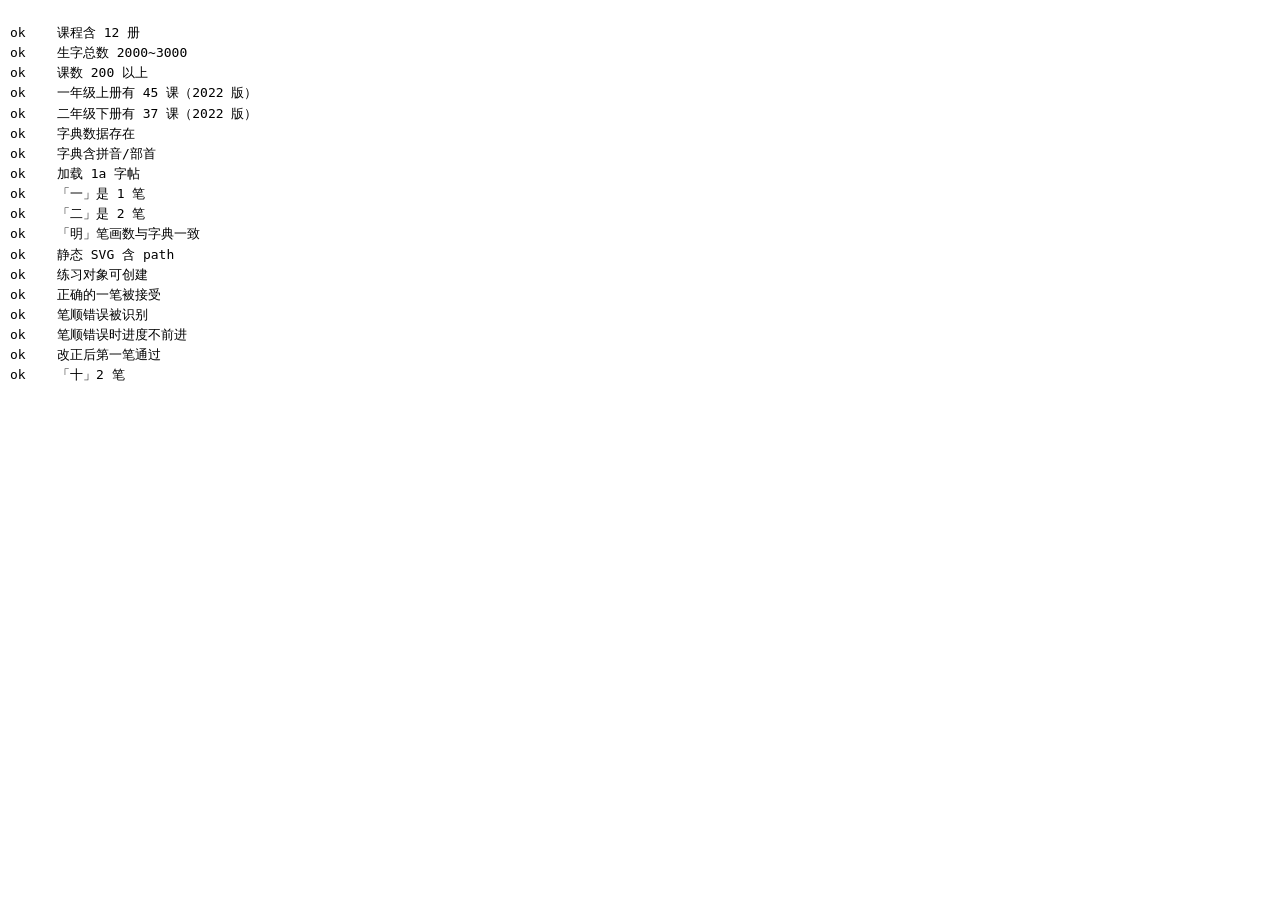
==== commit 6dc22502: "feat(data): 二年级下册课表升级为 2022 年课标修订版 依据国家中小学智慧教育平台官方教材页：目录 p04/p05 + 写字表 p122/p123/p124 （书页 117-119，官方" ====
--- a/smoke-test.html
+++ b/smoke-test.html
@@ -104,8 +104,8 @@
   T('课数 200 以上', function(){ return lessonN > 200 ? true : ('课数=' + lessonN); });
   T('一年级上册有 45 课（2022 版）', function(){
     var n = 0; CUR['1a'].units.forEach(function(u){ n += u.lessons.length; }); return n === 45 ? true : ('课数=' + n); });
-  T('二年级下册有 29 课', function(){
-    var n = 0; CUR['2b'].units.forEach(function(u){ n += u.lessons.length; }); return n === 29 ? true : ('课数=' + n); });
+  T('二年级下册有 37 课（2022 版）', function(){
+    var n = 0; CUR['2b'].units.forEach(function(u){ n += u.lessons.length; }); return n === 37 ? true : ('课数=' + n); });
   T('字典数据存在', function(){ return Object.keys(win.HZ_DICT).length > 2000 ? true : ('字典字数=' + Object.keys(win.HZ_DICT).length); });
   T('字典含拼音/部首', function(){
     var d = win.HZ_DICT['春']; return (d.p && d.p.length > 0 && !!d.r) ? true : ('春=' + JSON.stringify(d)); });
